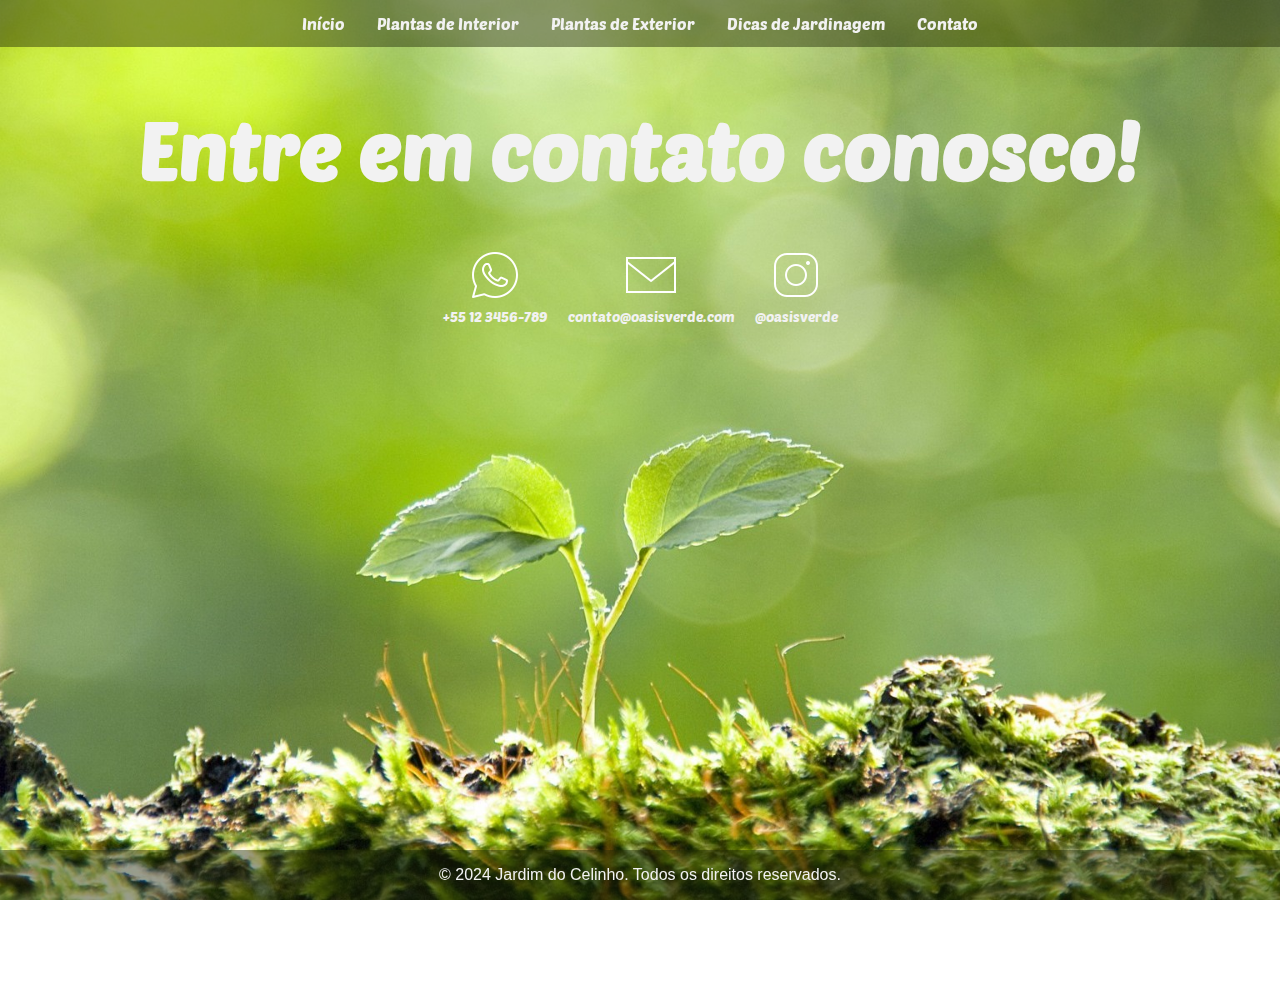
==== page4.html @ e142a3b6 "chore: initial commit" ====
<!DOCTYPE html>
<html lang="en">
<head>
    <meta charset="UTF-8">
    <meta name="viewport" content="width=device-width, initial-scale=1.0">
    <title>Contato</title>
    <link rel="icon" href="assets/favicon.ico" type="image/x-icon">
    <link rel="icon" href="assets/favicon.png" type="image/png">
    <link rel="stylesheet" href="styles.css">
    <link href="https://fonts.googleapis.com/css2?family=Poetsen+One&display=swap" rel="stylesheet">
</head>
<body>
    <header>
    <nav>
        <a href="index.html">Início</a>
        <a href="page1.html">Plantas de Interior</a>
        <a href="page2.html">Plantas de Exterior</a>
        <a href="page3.html">Dicas de Jardinagem</a>
        <a href="page4.html">Contato</a>
    </nav>
    </header>

    <main>
    <h1 class="titulo-index">Entre em contato conosco!</h1>
    <div class="contatos">
        <div class="contato">
            <a href="tel:+55123456789"><img src="assets/wpp.png" alt="Telefone"></a>
            <p>+55 12 3456-789</p>
        </div>
        <div class="contato">
            <a href="mailto:email@example.com"><img src="assets/mail.png" alt="E-mail"></a>
            <p>contato@oasisverde.com</p>
        </div>
        <div class="contato">
            <a href="https://www.instagram.com/"><img src="assets/ig.png" alt="Instagram"></a>
            <p>@oasisverde</p>
        </div>
    </div>
    </main>

    <footer>
        <p>&copy; 2024 Jardim do Celinho. Todos os direitos reservados.</p>
    </footer>
</body>
</html>
---- styles.css ----
/* Estilos para a barra de navegação */
nav {
    background-color: #20290773;
    overflow: hidden;
    display: flex;
    justify-content: center;
    font-family: 'Poetsen One', sans-serif;
    position: fixed; /* Fixa a barra de navegação */
    left: 0;
    top: 0;
    width: 100%; /* Largura total */
}

nav a {
    float: left;
    display: block;
    color: #f2f2f2;
    text-align: center;
    padding: 14px 16px;
    text-decoration: none;
}

nav a:hover {
    background-color: #dddddd42;
    color: black;
}

.roboto-thin {
    font-family: "Roboto", sans-serif;
    font-weight: 100;
    font-style: normal;
  }
  
  .roboto-light {
    font-family: "Roboto", sans-serif;
    font-weight: 300;
    font-style: normal;
  }
  
  .roboto-regular {
    font-family: "Roboto", sans-serif;
    font-weight: 400;
    font-style: normal;
  }
  
  .roboto-medium {
    font-family: "Roboto", sans-serif;
    font-weight: 500;
    font-style: normal;
  }
  
  .roboto-bold {
    font-family: "Roboto", sans-serif;
    font-weight: 700;
    font-style: normal;
  }
  
  .roboto-black {
    font-family: "Roboto", sans-serif;
    font-weight: 900;
    font-style: normal;
  }
  
  .roboto-thin-italic {
    font-family: "Roboto", sans-serif;
    font-weight: 100;
    font-style: italic;
  }
  
  .roboto-light-italic {
    font-family: "Roboto", sans-serif;
    font-weight: 300;
    font-style: italic;
  }
  
  .roboto-regular-italic {
    font-family: "Roboto", sans-serif;
    font-weight: 400;
    font-style: italic;
  }
  
  .roboto-medium-italic {
    font-family: "Roboto", sans-serif;
    font-weight: 500;
    font-style: italic;
  }
  
  .roboto-bold-italic {
    font-family: "Roboto", sans-serif;
    font-weight: 700;
    font-style: italic;
  }
  
  .roboto-black-italic {
    font-family: "Roboto", sans-serif;
    font-weight: 900;
    font-style: italic;
  }

.poetsen-one-regular {
    font-family: "Poetsen One", sans-serif;
    font-weight: 400;
    font-style: normal;
}

h1 {
    color: #f2f2f2;
    font-family: 'Poetsen One', sans-serif;
    text-align: center; /* Centraliza o texto */
    font-size: 4em; /* Tamanho do texto (ajuste conforme necessário) */
    margin-top: 100px; /* Espaço acima do título */
}

.titulo-index {
    font-size: 5em; /* Tamanho maior para a página inicial */
}

body {
    margin: 0;
    padding: 0;
    background-image: url('assets/bg.jpg');
    background-size: cover;
    background-position: center;
    background-repeat: no-repeat;
    height: 100vh;
    background-attachment: fixed; /* Fixa o background */
}

.caixa-de-texto {
    font-family: 'Roboto', sans-serif;
    background-color: #ffffffe1; /* Cor de fundo branca */
    padding: 20px; /* Espaçamento interno */
    border-radius: 10px; /* Borda arredondada */
    text-align: center; /* Centralizar o texto */
    margin: 50px auto; /* Margem para centralizar verticalmente */
    max-width: 1400px; /* Largura máxima da caixa de texto */
}

.caixa-de-texto h2 {
    font-size: 24px; /* Tamanho do título */
    color: #333333; /* Cor do título */
}

.caixa-de-texto p {
    font-size: 18   px; /* Tamanho do texto */
    color: #555555; /* Cor do texto */
}

footer {
    background-color: #20290773; /* Cor de fundo */
    text-align: center; /* Centraliza o conteúdo */
    font-family: 'Roboto', sans-serif; /* Fonte */
    color: #f2f2f2; /* Cor do texto */
    position: fixed; /* Fixa o footer na parte inferior da tela */
    left: 0;
    bottom: 0;
    width: 100%; /* Largura total */
}

.showcase {
    display: flex; /* Usa flexbox para organizar os elementos */
    border-radius: 10px; /* Borda arredondada */
    overflow: hidden; /* Esconde conteúdo que extrapola a caixa */
    margin-bottom: 20px; /* Espaçamento entre as caixas */
    margin-left: 50px; /* Margem à esquerda */
    margin-right: 50px; /* Margem à direita */
    box-shadow: 0 4px 6px rgba(0, 0, 0, 0.1); /* Sombra suave */
}

.showcase img {
    width: 200px; /* Largura da imagem */
    height: auto; /* Altura automática para manter a proporção */
    border-top-left-radius: 10px; /* Borda arredondada apenas no canto superior esquerdo */
    border-bottom-left-radius: 10px; /* Borda arredondada apenas no canto inferior esquerdo */
}

.showcase-text {
    font-family: 'Roboto', sans-serif; /* Fonte do texto */
    padding: 20px; /* Espaçamento interno */
    background-color: #ffffffe1; /* Cor de fundo */
    flex: 1; /* Ocupa o restante do espaço disponível */
    border-top-right-radius: 10px; /* Borda arredondada apenas no canto superior direito */
    border-bottom-right-radius: 10px; /* Borda arredondada apenas no canto inferior direito */
}

.showcase-text h2 {
    margin-top: 0; /* Remove o espaçamento superior do título */
    font-size: 1.5em; /* Tamanho do título */
}

.showcase-text p {
    margin-bottom: 0; /* Remove o espaçamento inferior do texto */
    font-size: 16px; /* Tamanho do texto */
    color: #555555; /* Cor do texto */
}

.showcase-box {
    display: flex; /* Usa flexbox para organizar os elementos */
    border-radius: 10px; /* Borda arredondada */
    overflow: hidden; /* Esconde conteúdo que extrapola a caixa */
    margin-bottom: 20px; /* Espaçamento entre as caixas */
    margin-left: 50px; /* Margem à esquerda */
    margin-right: 50px; /* Margem à direita */
    box-shadow: 0 4px 6px rgba(0, 0, 0, 0.1); /* Sombra suave */
}

.titulo-dicas {
    text-align: center;
}

.contatos {
    font-family: 'Poetsen One', sans-serif;
    display: flex;
    justify-content: center;
    gap: 20px;
}

.contato {
    display: flex;
    flex-direction: column;
    align-items: center;
    color: #f2f2f2;

}

.contato img {
    width: 50px;
    height: 50px;
}

.contato p {
    margin: 5px 0 0 0;
    font-size: 14px;
}

a {
    text-decoration: none;
    color: #f2f2f2;
}
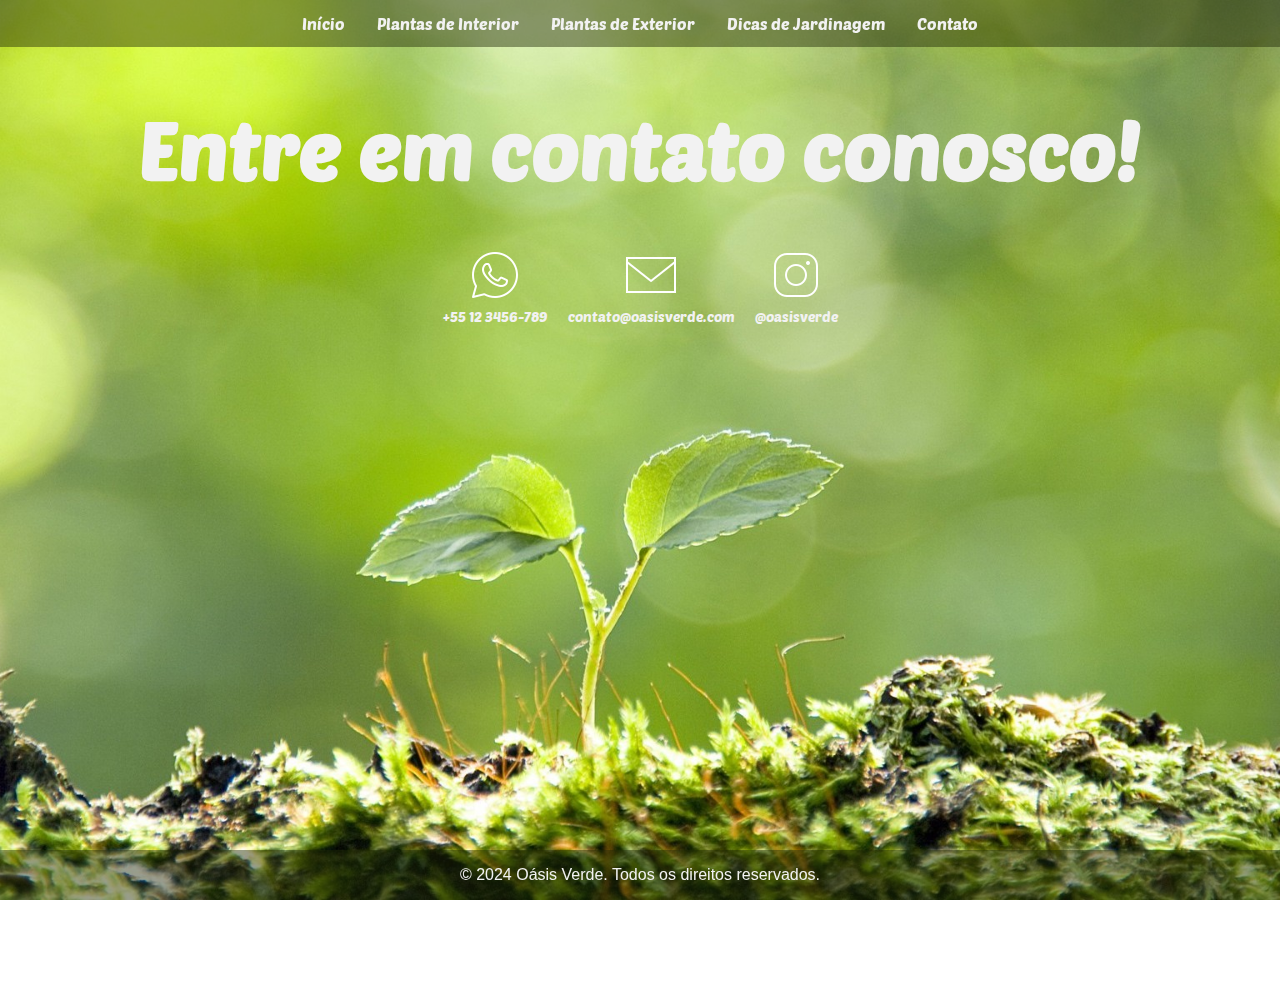
==== commit a467205a: "chore: update page4.html" ====
--- a/page4.html
+++ b/page4.html
@@ -39,7 +39,7 @@
     </main>
 
     <footer>
-        <p>&copy; 2024 Jardim do Celinho. Todos os direitos reservados.</p>
+        <p>&copy; 2024 Oásis Verde. Todos os direitos reservados.</p>
     </footer>
 </body>
 </html>
